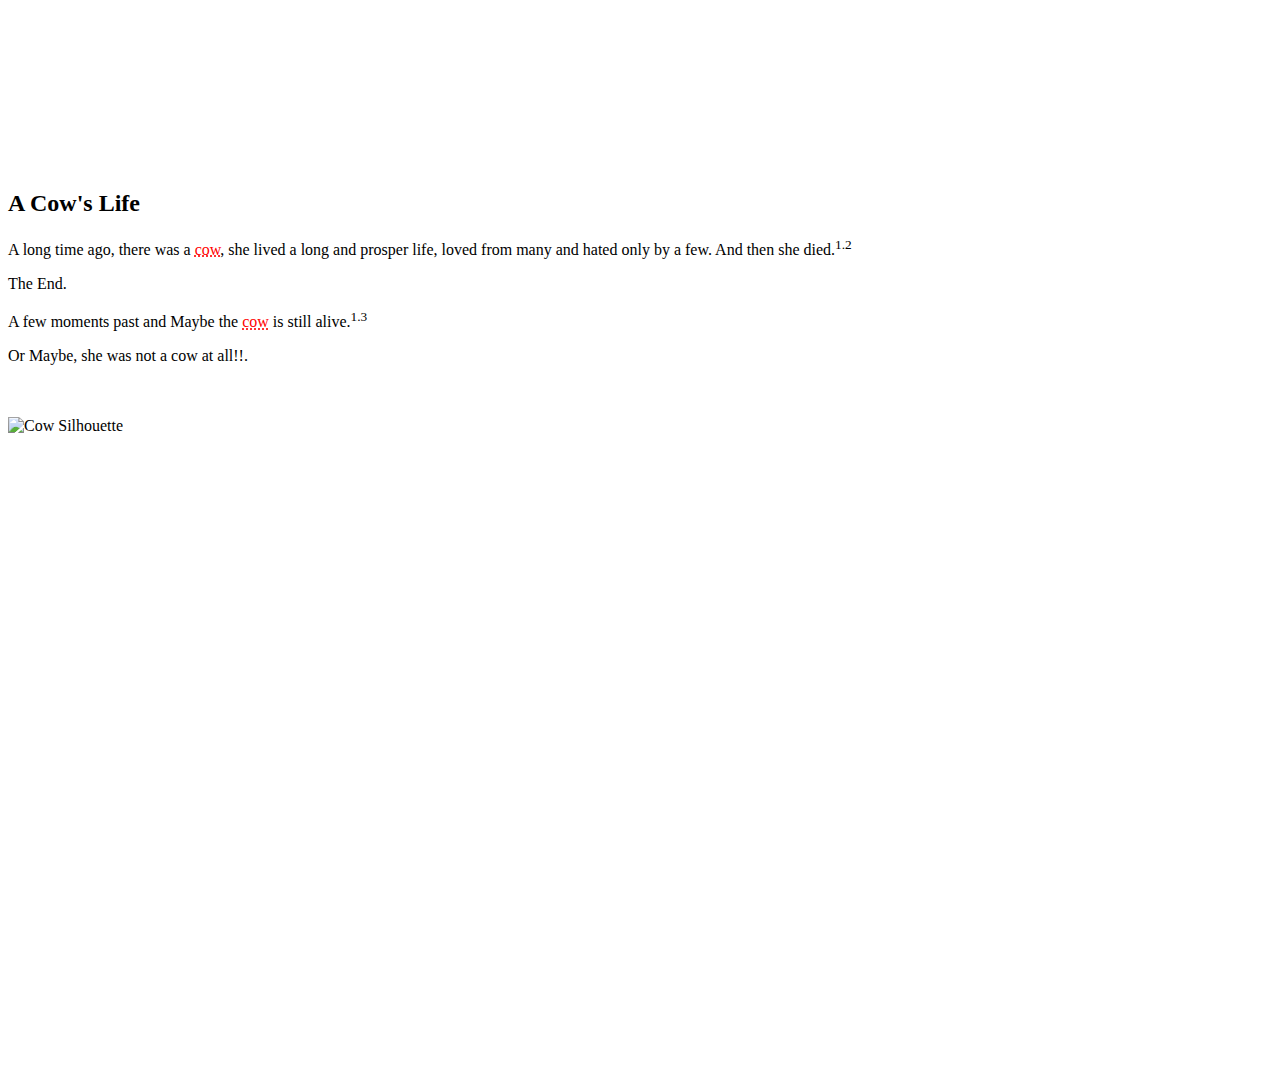
==== Histories/cowLife.html @ 532fd480 "Testing" ====
<html>
	<head>
	<style type="text/css">
	acronym{color:red}
	.highlight{text-decoration:underline}
	</style>
	</head>

	<body>
	<br/>
	<br/>
	<br/>
	<br/>
	<br/>
	<br/>
	<br/>
	<br/>
	<br/>
	<!-- Cow -->
	<a name="cowLife" id="cow" title="Cow History">
    	<h2> A Cow's Life</h2>
	</a>
	<div id="cowlifeContainer">
		<p> A long time ago, there was a <acronym title="Animal that eats grass and produces Milk.">cow</acronym>, she lived a long and prosper life, loved from many and hated only by a few. And then she&nbsp;died.<sup>1.2</sup></p>
		<p> The End. </p>
		<p> A few moments past and Maybe the <acronym title="Animal that eats grass and produces Milk.">cow</acronym> is still alive.<sup>1.3</sup> </p>
		<p> Or Maybe, she was not a cow at all!!. </p>
		<br/>
		<br/>
		<img src="http://www.stencilease.com/gif/CC4513.jpg" alt="Cow Silhouette">
	</div>
	<br/>
	<br/>
	<br/>
	<br/>
	<br/>
	<br/>
	<br/>
	<br/>
	<br/>
	<br/>
	<br/>
	<br/>
	<br/>
	<br/>
	<br/>
	<br/>
	<br/>
	<br/>
	<br/>
	<br/>
	<br/>
	<br/>
	<br/>
	<br/>
	<br/>
	<br/>
	<br/>
	<br/>
	<br/>
	<br/>
	<br/>
	<br/>
	<br/>
	<br/>
	<br/>
	<br/>
	</body>

</html>
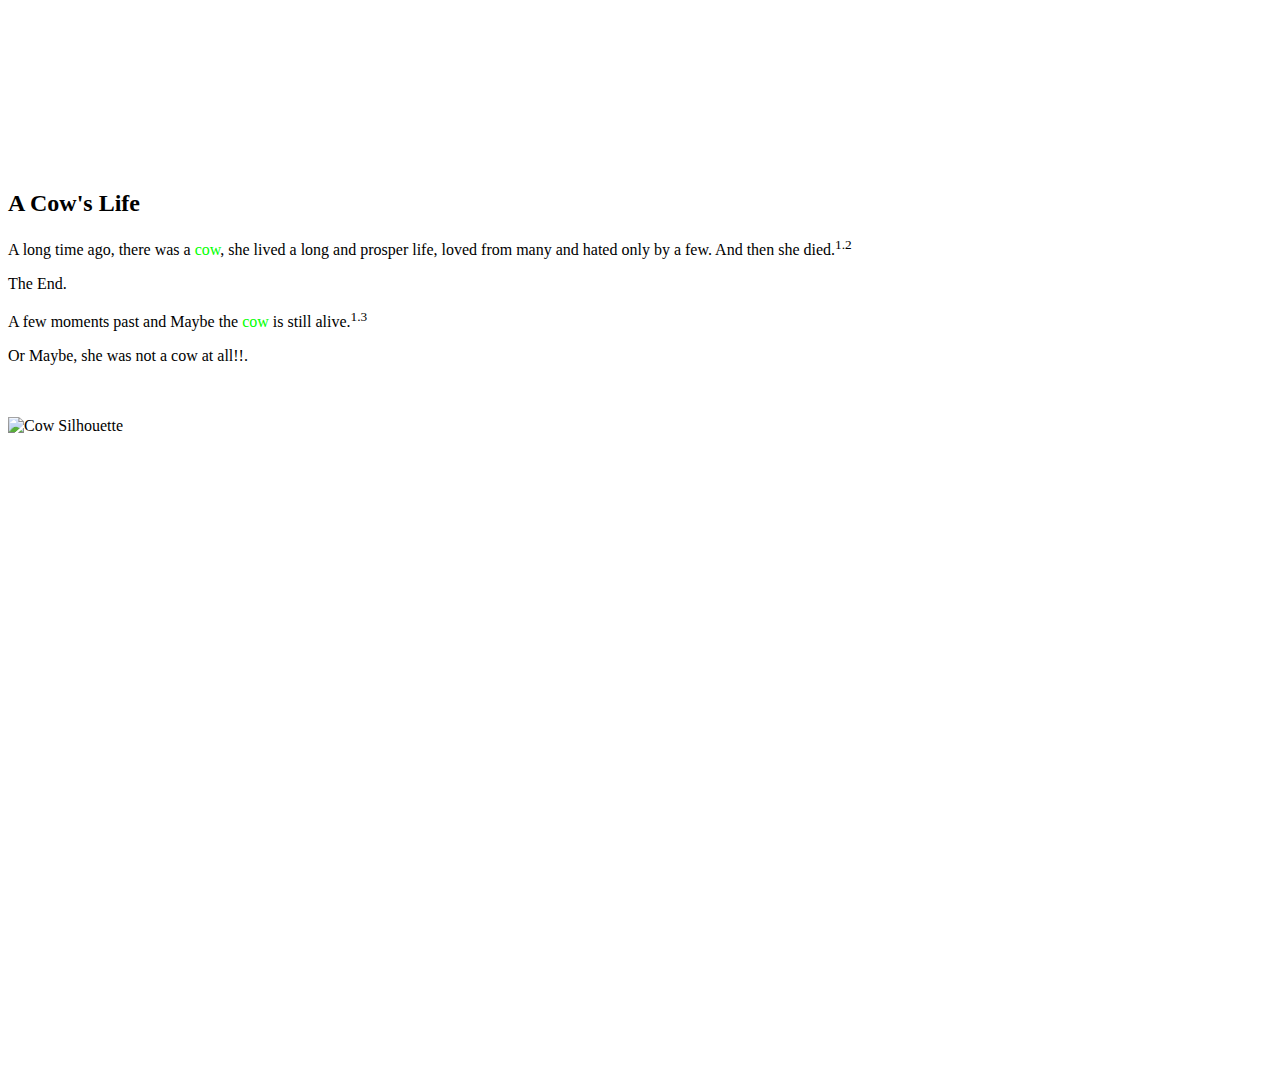
==== commit 99c6b312: "link color and hover" ====
--- a/Histories/cowLife.html
+++ b/Histories/cowLife.html
@@ -1,8 +1,8 @@
 <html>
 	<head>
 	<style type="text/css">
-	acronym{color:red}
-	.highlight{text-decoration:underline}
+	acronym{color:lime; text-decoration: none}
+	.highlight{text-decoration:none}
 	</style>
 	</head>
 
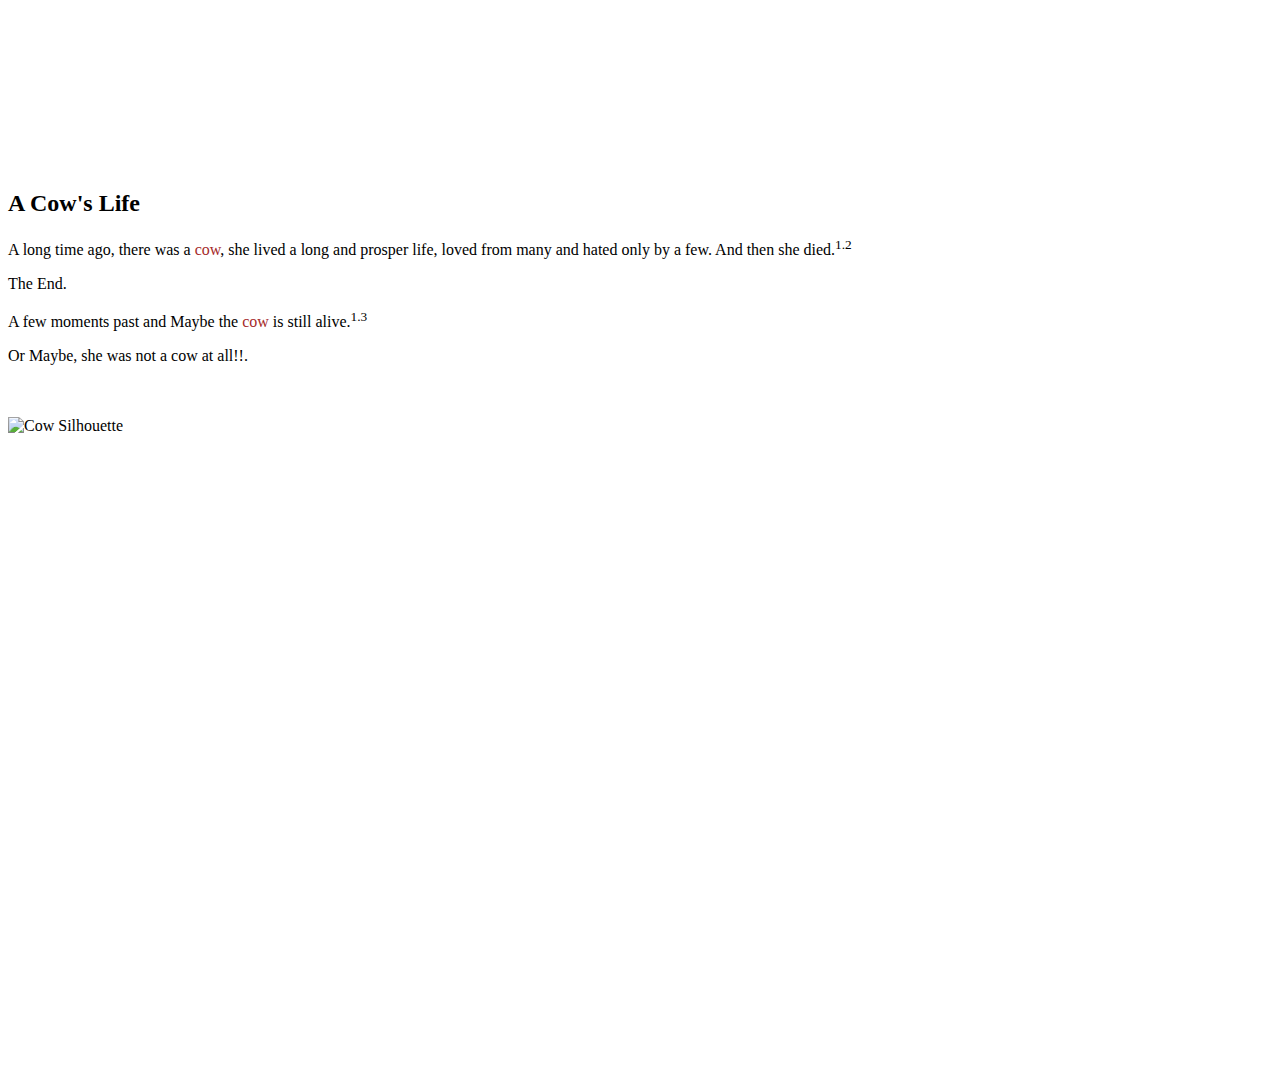
==== commit ee11e673: "Css and JS" ====
--- a/Histories/cowLife.html
+++ b/Histories/cowLife.html
@@ -1,9 +1,6 @@
 <html>
 	<head>
-	<style type="text/css">
-	acronym{color:lime; text-decoration: none}
-	.highlight{text-decoration:none}
-	</style>
+    <link href="../styles/main.css" type="text/css" rel="stylesheet"> 
 	</head>
 
 	<body>
@@ -17,9 +14,9 @@
 	<br/>
 	<br/>
 	<!-- Cow -->
-	<a name="cowLife" id="cow" title="Cow History">
+	<abbr name="cowLife" id="cow" title="Cow History">
     	<h2> A Cow's Life</h2>
-	</a>
+	</abbr>
 	<div id="cowlifeContainer">
 		<p> A long time ago, there was a <acronym title="Animal that eats grass and produces Milk.">cow</acronym>, she lived a long and prosper life, loved from many and hated only by a few. And then she&nbsp;died.<sup>1.2</sup></p>
 		<p> The End. </p>
--- a/styles/main.css
+++ b/styles/main.css
@@ -0,0 +1,16 @@
+abbr{text-decoration: none}
+a:link { color: red; text-decoration: none; font-weight: normal }
+a:visited { color: red; text-decoration: none; font-weight: normal }
+a:active { color: black; text-decoration: none}
+a:hover { color: blue; text-decoration:none; font-weight: none }
+
+abbr:hover{color:lightgreen;}
+acronym:hover{color:lightgreen;}
+acronym{color:brown; text-decoration:none;}
+.highlight{color:yellow; text-decoration:none}
+
+body
+{
+	background:white;
+	font-size:16px;
+}